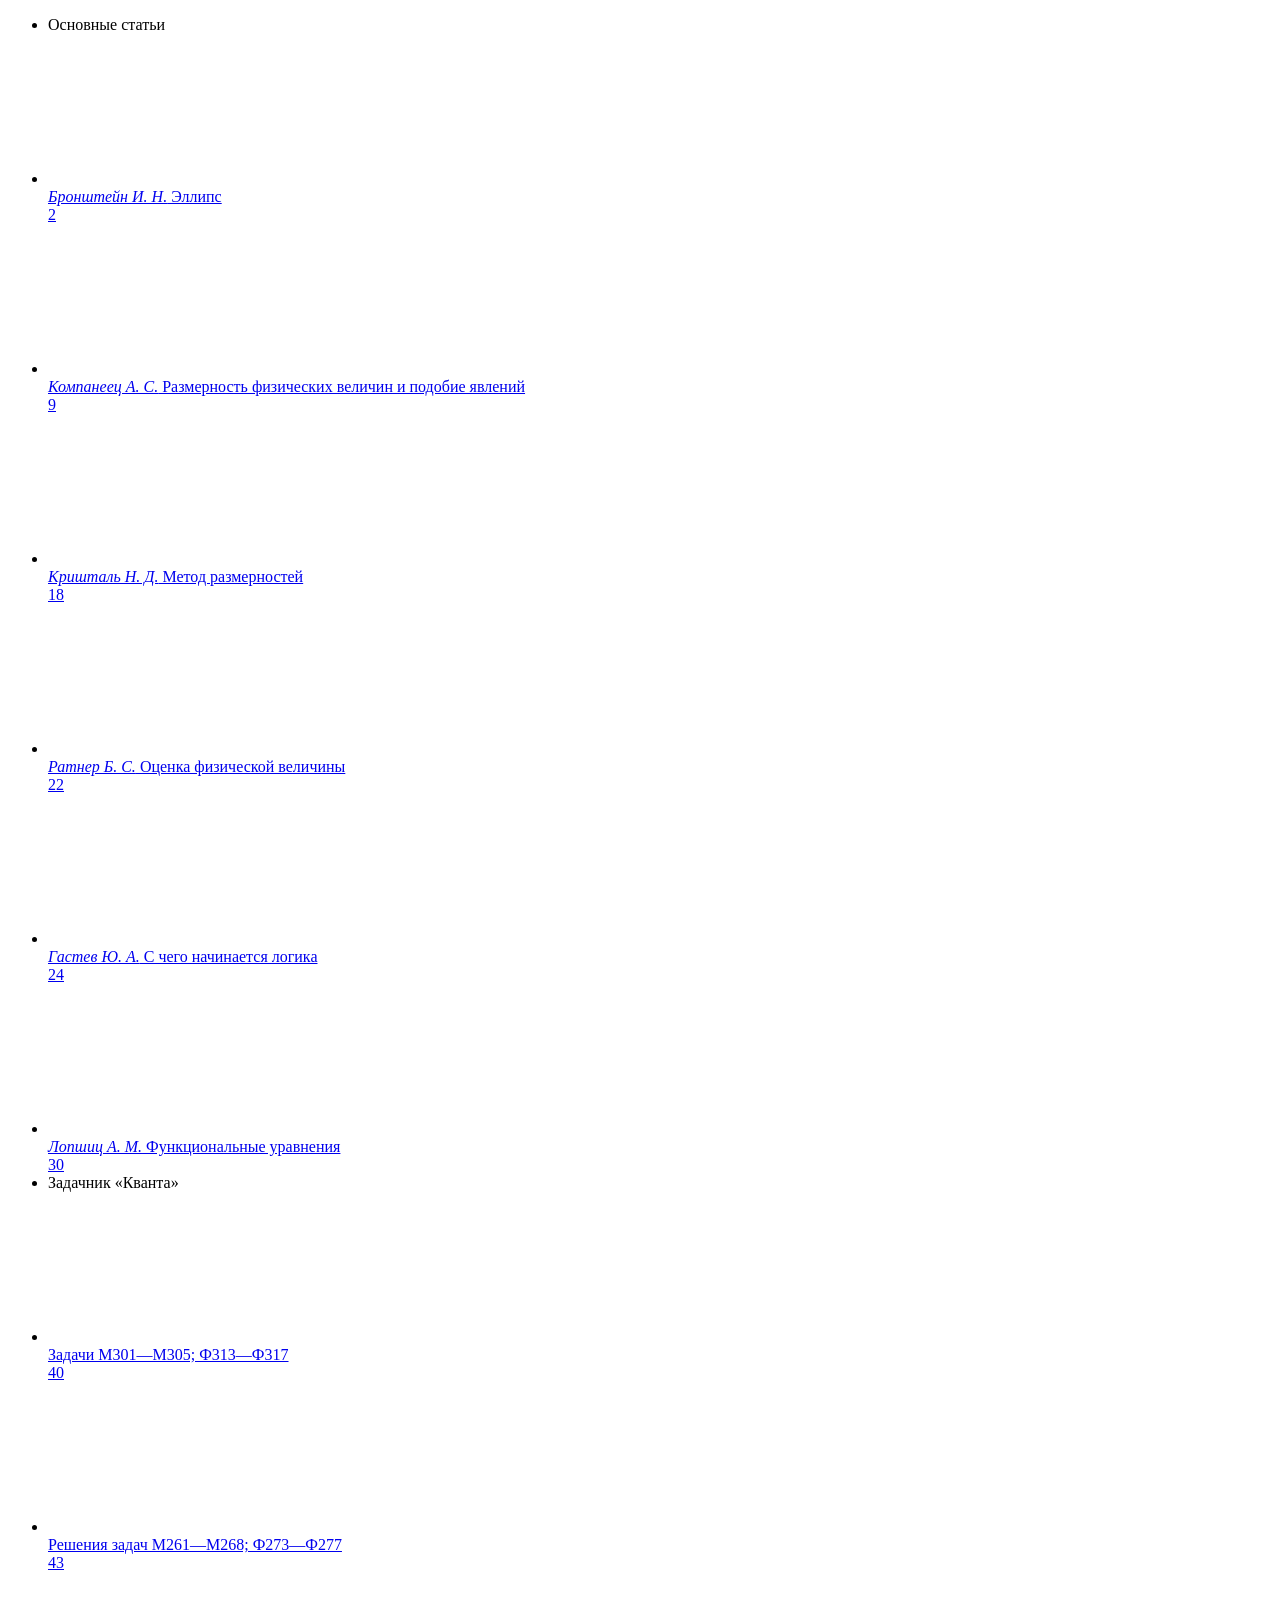
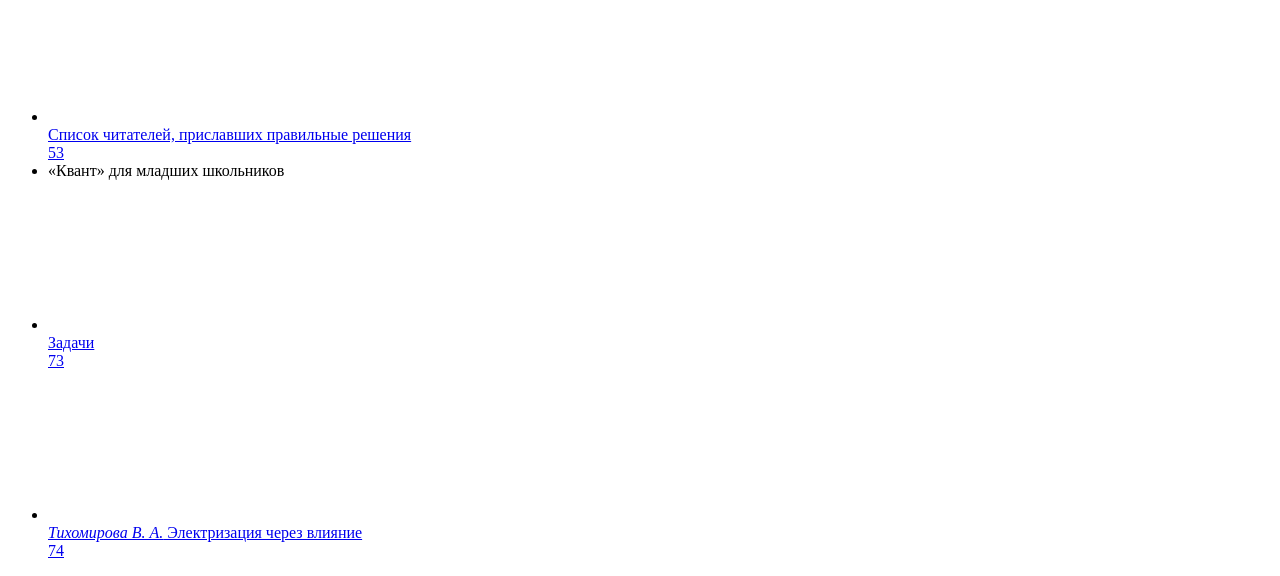
==== source/kvantdigital/testdata/issue_1975_1.html @ 4da8d1f7 "M1 work in progress: polite client and the kvant.digital and mccme parsers" ====
<!doctype html>
<html><head>
<title>Квант. — 1975. — № 1 / 1975 год / Номера // Архив журнала «Квант»</title>
<script type="application/ld+json">{"@context":"https:\/\/schema.org","@graph":[{"@type":"WebPage","@id":"https:\/\/www.kvant.digital\/issues\/1975\/1\/","url":"https:\/\/www.kvant.digital\/issues\/1975\/1\/","name":"Квант. — 1975. — № 1 \/ 1975~год \/ Номера"},{"@type":"WebSite","@id":"https:\/\/www.kvant.digital\/issues\/1975\/1\/'#website","url":"https:\/\/www.kvant.digital\/issues\/1975\/1\/","name":"Архив журнала «Квант»","description":"Квант: научно-популярный физико-математический журнал Академии наук СССР и Академии педагогических наук СССР. — 1975. — № 1. — 80 с.","inLanguage":"ru-RU"}]}</script>
<script type="application/ld+json">{"@context":"https:\/\/schema.org","@type":"PublicationIssue","name":"Квант. — 1975. — № 1","description":"Квант: научно-популярный физико-математический журнал Академии наук СССР и Академии педагогических наук СССР. — 1975. — № 1. — 80 с.","issueNumber":"1","datePublished":"1975","inLanguage":"ru","url":"https\/\/www.kvant.digital\/issues\/1975\/1\/","image":"https:\/\/www.kvant.digital\/data\/kvant_1975_1\/thumb@hd.jpg","isPartOf":{"@type":"Periodical","name":"Квант","alternateName":"Kvant","issn":"0130-2221","url":"https:\/\/www.kvant.digital","publisher":{"@type":"Organization","name":"Московский центр непрерывного математического образования"}}}</script>
</head><body>
<ul class="object--toc copy--target">
<li>
<div class="toc--item toc--section toc--simple toc--lev--0">
<div class="toc--title"><span>Основные статьи</span></div>
</div>
</li>
<li>
<div class="toc--item toc--lev--0 "><ins class="prop--noft"><svg class="glyph-g-index-opus "><use xlink:href="#g-index-opus"></use></svg></ins><div class="toc--title"><a target="_blank" href="//www.kvant.digital/issues/1975/1/bronshteyn-ellips-d2e5763b/" class=" "><span><span><em>Бронштейн&nbsp;И.&nbsp;Н.</em> Эллипс</span></span></a></div><span class="toc--page no-copy tip sys--tip" title="Открыть&amp;nbsp;в&amp;nbsp;номере"><a target="_blank" href="//www.kvant.digital/view/kvant_1975_1/p3/" class=" "><span> 2</span></a> </span></div> </li>
<li>
<div class="toc--item toc--lev--0 "><ins class="prop--noft"><svg class="glyph-g-index-opus "><use xlink:href="#g-index-opus"></use></svg></ins><div class="toc--title"><a target="_blank" href="//www.kvant.digital/issues/1975/1/kompaneets-razmernost_fizicheskih_velichin_i_podobie_yavleniy-bb7fb941/" class=" "><span><span><em>Компанеец&nbsp;А.&nbsp;С.</em> Размерность физических величин и&nbsp;подобие явлений</span></span></a></div><span class="toc--page no-copy tip sys--tip" title="Открыть&amp;nbsp;в&amp;nbsp;номере"><a target="_blank" href="//www.kvant.digital/view/kvant_1975_1/p10/" class=" "><span> 9</span></a> </span></div> </li>
<li>
<div class="toc--item toc--lev--0 "><ins class="prop--noft"><svg class="glyph-g-index-opus "><use xlink:href="#g-index-opus"></use></svg></ins><div class="toc--title"><a target="_blank" href="//www.kvant.digital/issues/1975/1/krishtal-metod_razmernostey-f319ab3d/" class=" "><span><span><em>Кришталь&nbsp;Н.&nbsp;Д.</em> Метод размерностей</span></span></a></div><span class="toc--page no-copy tip sys--tip" title="Открыть&amp;nbsp;в&amp;nbsp;номере"><a target="_blank" href="//www.kvant.digital/view/kvant_1975_1/p19/" class=" "><span> 18</span></a> </span></div> </li>
<li>
<div class="toc--item toc--lev--0 "><ins class="prop--noft"><svg class="glyph-g-index-opus "><use xlink:href="#g-index-opus"></use></svg></ins><div class="toc--title"><a target="_blank" href="//www.kvant.digital/issues/1975/1/ratner-otsenka_fizicheskoy_velichinyi-5a259a0b/" class=" "><span><span><em>Ратнер&nbsp;Б.&nbsp;С.</em> Оценка физической величины</span></span></a></div><span class="toc--page no-copy tip sys--tip" title="Открыть&amp;nbsp;в&amp;nbsp;номере"><a target="_blank" href="//www.kvant.digital/view/kvant_1975_1/p23/" class=" "><span> 22</span></a> </span></div> </li>
<li>
<div class="toc--item toc--lev--0 "><ins class="prop--noft"><svg class="glyph-g-index-opus "><use xlink:href="#g-index-opus"></use></svg></ins><div class="toc--title"><a target="_blank" href="//www.kvant.digital/issues/1975/1/gastev-s_chego_nachinaetsya_logika-09b82ed8/" class=" "><span><span><em>Гастев&nbsp;Ю.&nbsp;А.</em> С&nbsp;чего начинается логика</span></span></a></div><span class="toc--page no-copy tip sys--tip" title="Открыть&amp;nbsp;в&amp;nbsp;номере"><a target="_blank" href="//www.kvant.digital/view/kvant_1975_1/p25/" class=" "><span> 24</span></a> </span></div> </li>
<li>
<div class="toc--item toc--lev--0 "><ins class="prop--noft"><svg class="glyph-g-index-opus "><use xlink:href="#g-index-opus"></use></svg></ins><div class="toc--title"><a target="_blank" href="//www.kvant.digital/issues/1975/1/lopshits-funktsionalnyie_uravneniya-1401bd9c/" class=" "><span><span><em>Лопшиц&nbsp;А.&nbsp;М.</em> Функциональные уравнения</span></span></a></div><span class="toc--page no-copy tip sys--tip" title="Открыть&amp;nbsp;в&amp;nbsp;номере"><a target="_blank" href="//www.kvant.digital/view/kvant_1975_1/p31/" class=" "><span> 30</span></a> </span></div> </li>
<li>
<div class="toc--item toc--section toc--simple toc--lev--0">
<div class="toc--title"><span>Задачник «Кванта»</span></div>
</div>
</li>
<li>
<div class="toc--item toc--lev--1 "><ins ><svg class="glyph-g-index-opus "><use xlink:href="#g-index-opus"></use></svg></ins><div class="toc--title"><a target="_blank" href="//www.kvant.digital/issues/1975/1/zadachi_m301_m305_f313_f317-02eea297/" class=" "><span><span>Задачи М301&zwj;—&zwj;М305; Ф313&zwj;—&zwj;Ф317</span></span></a></div><span class="toc--page no-copy tip sys--tip" title="Открыть&amp;nbsp;в&amp;nbsp;номере"><a target="_blank" href="//www.kvant.digital/view/kvant_1975_1/p41/" class=" "><span> 40</span></a> </span></div> </li>
<li>
<div class="toc--item toc--lev--1 "><ins ><svg class="glyph-g-index-opus "><use xlink:href="#g-index-opus"></use></svg></ins><div class="toc--title"><a target="_blank" href="//www.kvant.digital/issues/1975/1/resheniya_zadach_m261_m268_f273_f277-9419909b/" class=" "><span><span>Решения задач М261&zwj;—&zwj;М268; Ф273&zwj;—&zwj;Ф277</span></span></a></div><span class="toc--page no-copy tip sys--tip" title="Открыть&amp;nbsp;в&amp;nbsp;номере"><a target="_blank" href="//www.kvant.digital/view/kvant_1975_1/p44/" class=" "><span> 43</span></a> </span></div> </li>
<li>
<div class="toc--item toc--lev--x "><ins class="prop--noft"><svg class="glyph-g-index-opus "><use xlink:href="#g-index-opus"></use></svg></ins><div class="toc--title"><a target="_blank" href="//www.kvant.digital/issues/1975/1/spisok_chitateley_prislavshih_pravilnyie_resheniya-7f13b674/" class=" "><span><span>Список читателей, приславших правильные решения</span></span></a></div><span class="toc--page no-copy tip sys--tip" title="Открыть&amp;nbsp;в&amp;nbsp;номере"><a target="_blank" href="//www.kvant.digital/view/kvant_1975_1/p54/" class=" "><span> 53</span></a> </span></div> </li>
<li>
<div class="toc--item toc--section toc--simple toc--lev--0">
<div class="toc--title"><span>«Квант» для младших школьников</span></div>
</div>
</li>
<li>
<div class="toc--item toc--lev--1 "><ins ><svg class="glyph-g-index-opus "><use xlink:href="#g-index-opus"></use></svg></ins><div class="toc--title"><a target="_blank" href="//www.kvant.digital/issues/1975/1/zadachi-222afe30/" class=" "><span><span>Задачи</span></span></a></div><span class="toc--page no-copy tip sys--tip" title="Открыть&amp;nbsp;в&amp;nbsp;номере"><a target="_blank" href="//www.kvant.digital/view/kvant_1975_1/p74/" class=" "><span> 73</span></a> </span></div> </li>
<li>
<div class="toc--item toc--lev--1 "><ins class="prop--noft"><svg class="glyph-g-index-opus "><use xlink:href="#g-index-opus"></use></svg></ins><div class="toc--title"><a target="_blank" href="//www.kvant.digital/issues/1975/1/tihomirova-elektrizatsiya_cherez_vliyanie-6f010fc2/" class=" "><span><span><em>Тихомирова&nbsp;В.&nbsp;А.</em> Электризация через влияние</span></span></a></div><span class="toc--page no-copy tip sys--tip" title="Открыть&amp;nbsp;в&amp;nbsp;номере"><a target="_blank" href="//www.kvant.digital/view/kvant_1975_1/p75/" class=" "><span> 74</span></a> </span></div> </li>
</ul>
</body></html>
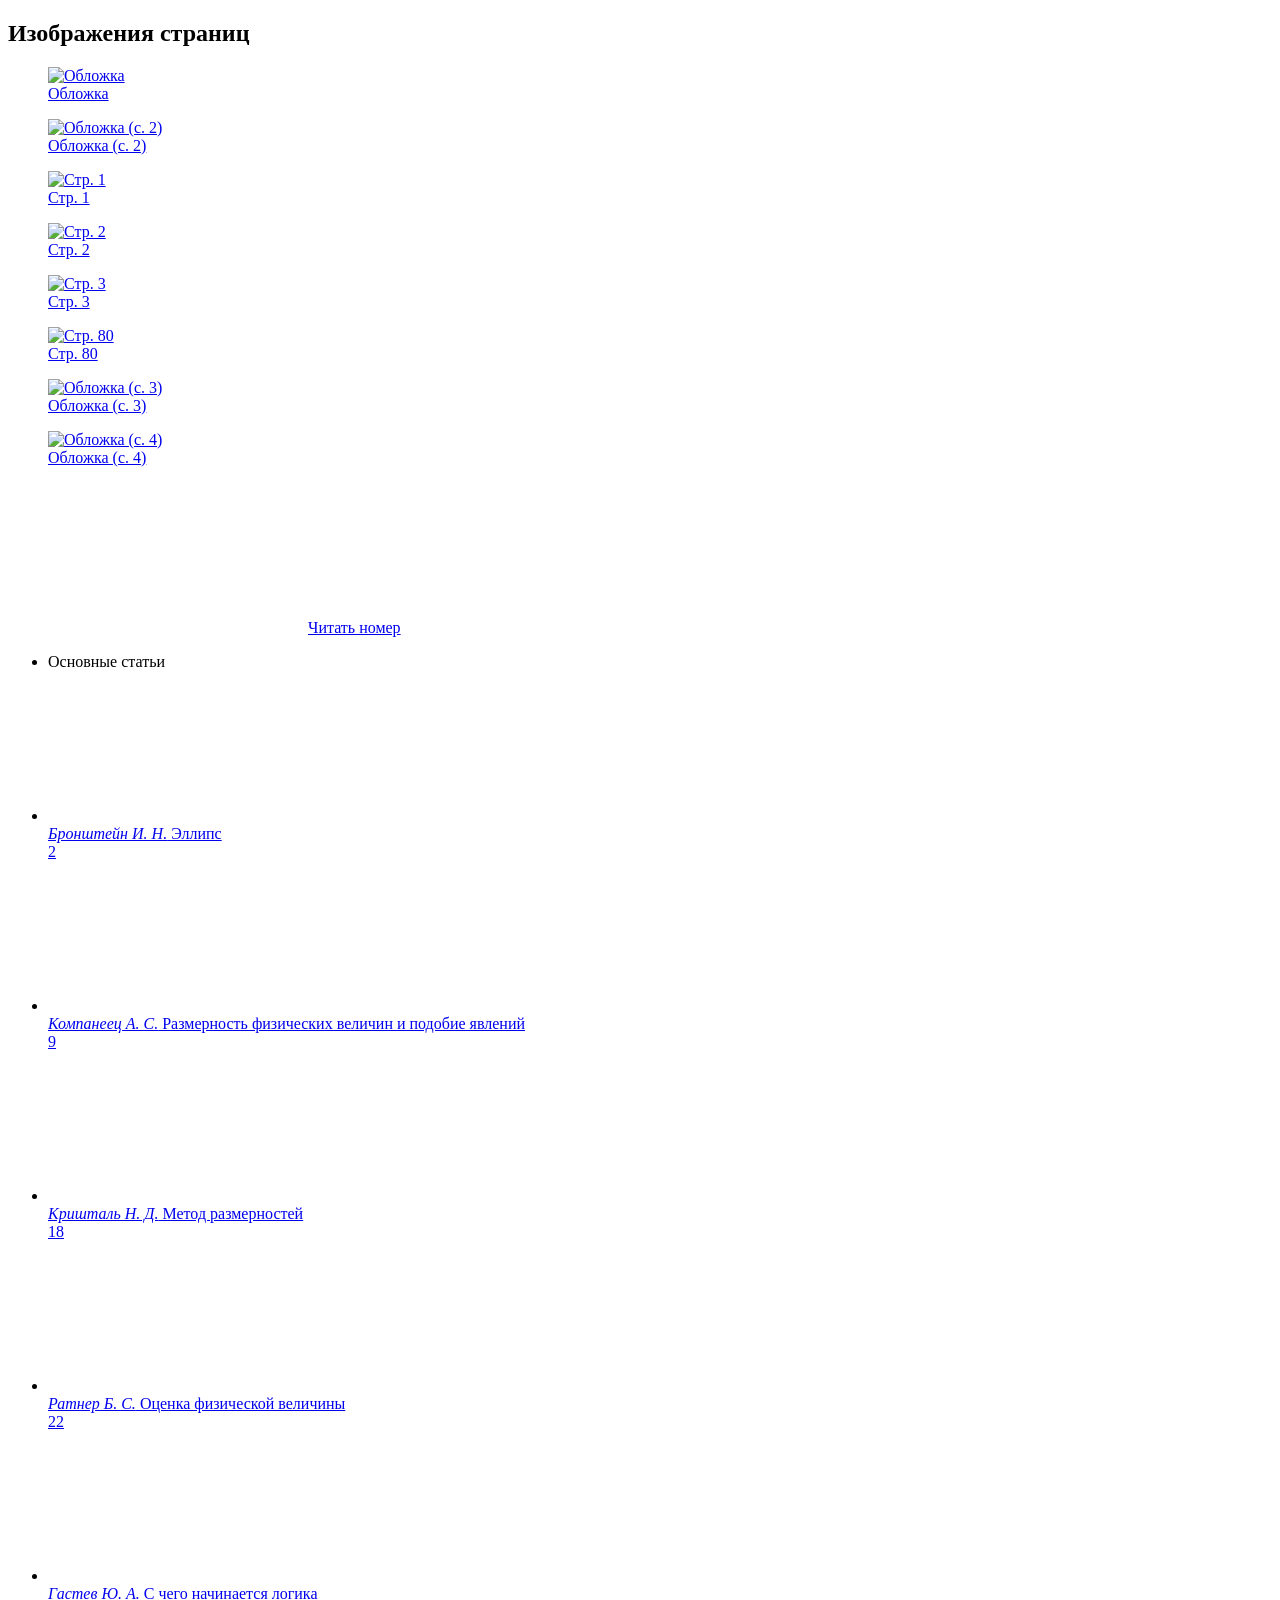
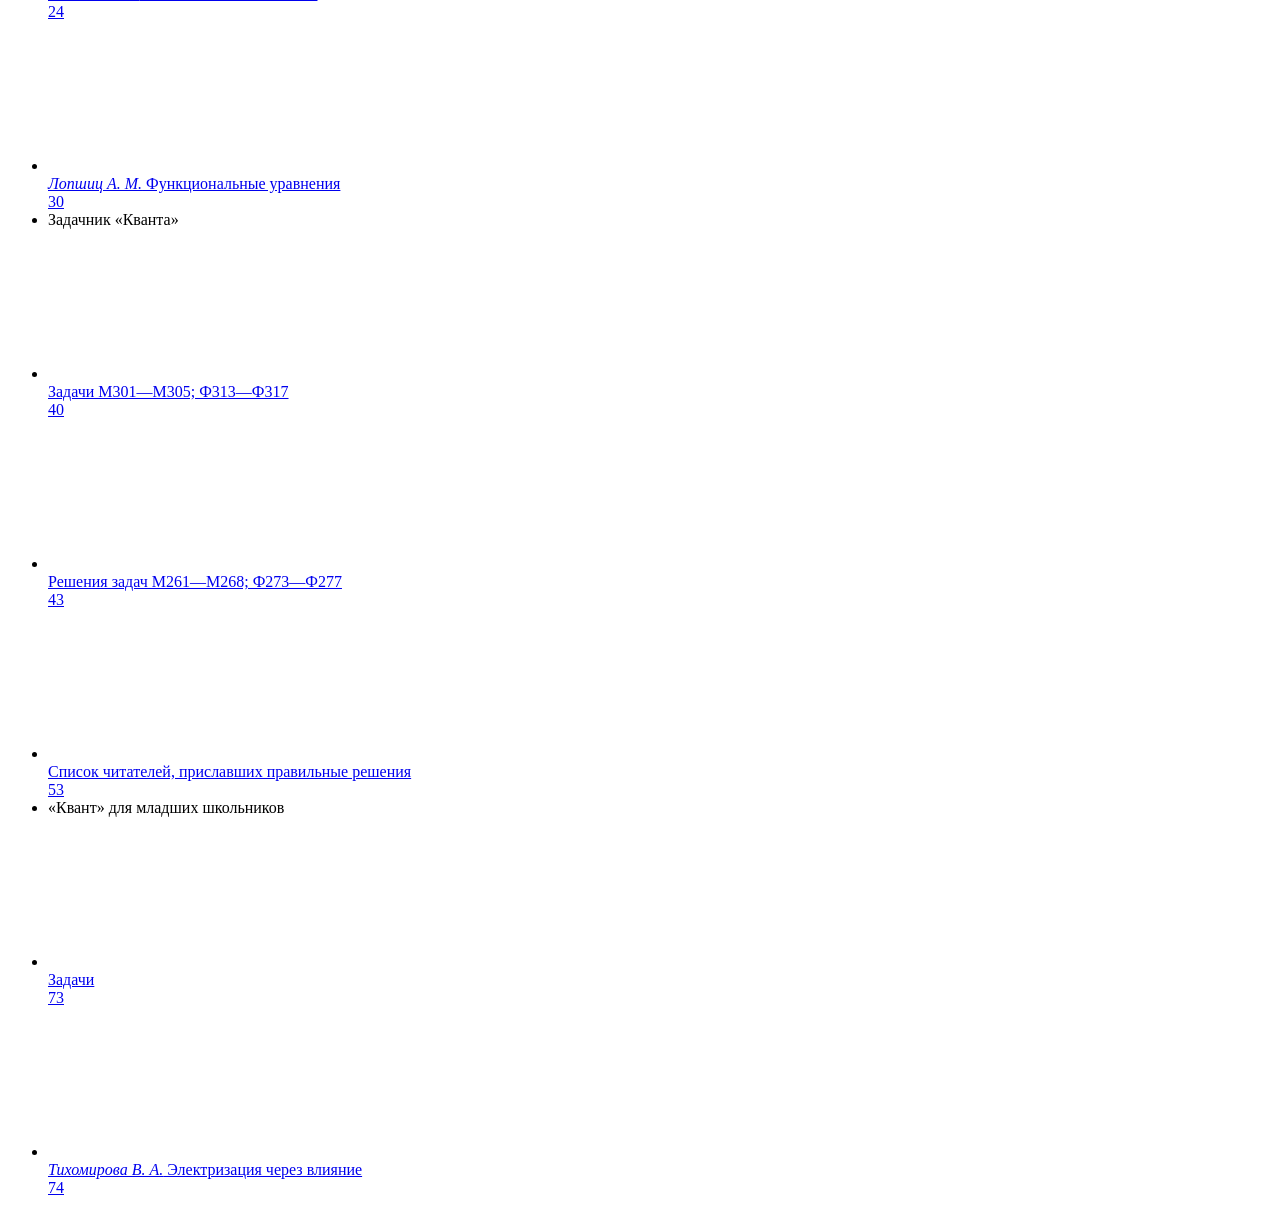
==== commit 3ab0ab93: "Finish the three source clients The mirror's front page is its whole site map, so ParseArchive reads" ====
--- a/source/kvantdigital/testdata/issue_1975_1.html
+++ b/source/kvantdigital/testdata/issue_1975_1.html
@@ -4,6 +4,43 @@
 <script type="application/ld+json">{"@context":"https:\/\/schema.org","@graph":[{"@type":"WebPage","@id":"https:\/\/www.kvant.digital\/issues\/1975\/1\/","url":"https:\/\/www.kvant.digital\/issues\/1975\/1\/","name":"Квант. — 1975. — № 1 \/ 1975~год \/ Номера"},{"@type":"WebSite","@id":"https:\/\/www.kvant.digital\/issues\/1975\/1\/'#website","url":"https:\/\/www.kvant.digital\/issues\/1975\/1\/","name":"Архив журнала «Квант»","description":"Квант: научно-популярный физико-математический журнал Академии наук СССР и Академии педагогических наук СССР. — 1975. — № 1. — 80 с.","inLanguage":"ru-RU"}]}</script>
 <script type="application/ld+json">{"@context":"https:\/\/schema.org","@type":"PublicationIssue","name":"Квант. — 1975. — № 1","description":"Квант: научно-популярный физико-математический журнал Академии наук СССР и Академии педагогических наук СССР. — 1975. — № 1. — 80 с.","issueNumber":"1","datePublished":"1975","inLanguage":"ru","url":"https\/\/www.kvant.digital\/issues\/1975\/1\/","image":"https:\/\/www.kvant.digital\/data\/kvant_1975_1\/thumb@hd.jpg","isPartOf":{"@type":"Periodical","name":"Квант","alternateName":"Kvant","issn":"0130-2221","url":"https:\/\/www.kvant.digital","publisher":{"@type":"Organization","name":"Московский центр непрерывного математического образования"}}}</script>
 </head><body>
+<div class="box--block media--screen no-copy">
+<h2>Изображения страниц</h2>
+<div class="block--swiper-objects swiper--thumbs">
+<div class="swiper--slides">
+<div class="swiper swiper-spaced swiper--boxes">
+<div class="swiper-wrapper">
+<div class="swiper-slide swiper-spacer swiper-fit swiper-thumb">
+<a target="_blank" href="//www.kvant.digital/view/kvant_1975_1/p0/" class=" "><figure data-ord="0" data-orient="portrait"><span data-img style="--ratio:1200/1861"><img src="//www.kvant.digital/data/kvant_1975_1/jpg/0000.jpg" alt="Обложка" decoding="async" loading="lazy" /></span><figcaption ><span>Обложка</span></figcaption></figure></a>
+</div>
+<div class="swiper-slide swiper-spacer swiper-fit swiper-thumb">
+<a target="_blank" href="//www.kvant.digital/view/kvant_1975_1/p1/" class=" "><figure data-ord="0" data-orient="portrait"><span data-img style="--ratio:1200/1861"><img src="//www.kvant.digital/data/kvant_1975_1/jpg/0000_a.jpg" alt="Обложка (с. 2)" decoding="async" loading="lazy" /></span><figcaption ><span>Обложка (с. 2)</span></figcaption></figure></a>
+</div>
+<div class="swiper-slide swiper-spacer swiper-fit swiper-thumb">
+<a target="_blank" href="//www.kvant.digital/view/kvant_1975_1/p2/" class=" "><figure data-ord="0" data-orient="portrait"><span data-img style="--ratio:1200/1861"><img src="//www.kvant.digital/data/kvant_1975_1/jpg/0001.jpg" alt="Стр.&nbsp;1" decoding="async" loading="lazy" /></span><figcaption ><span>Стр.&nbsp;1</span></figcaption></figure></a>
+</div>
+<div class="swiper-slide swiper-spacer swiper-fit swiper-thumb">
+<a target="_blank" href="//www.kvant.digital/view/kvant_1975_1/p3/" class=" "><figure data-ord="0" data-orient="portrait"><span data-img style="--ratio:1200/1861"><img src="//www.kvant.digital/data/kvant_1975_1/jpg/0002.jpg" alt="Стр.&nbsp;2" decoding="async" loading="lazy" /></span><figcaption ><span>Стр.&nbsp;2</span></figcaption></figure></a>
+</div>
+<div class="swiper-slide swiper-spacer swiper-fit swiper-thumb">
+<a target="_blank" href="//www.kvant.digital/view/kvant_1975_1/p4/" class=" "><figure data-ord="0" data-orient="portrait"><span data-img style="--ratio:1200/1861"><img src="//www.kvant.digital/data/kvant_1975_1/jpg/0003.jpg" alt="Стр.&nbsp;3" decoding="async" loading="lazy" /></span><figcaption ><span>Стр.&nbsp;3</span></figcaption></figure></a>
+</div>
+<div class="swiper-slide swiper-spacer swiper-fit swiper-thumb">
+<a target="_blank" href="//www.kvant.digital/view/kvant_1975_1/p81/" class=" "><figure data-ord="0" data-orient="portrait"><span data-img style="--ratio:1200/1861"><img src="//www.kvant.digital/data/kvant_1975_1/jpg/0080.jpg" alt="Стр.&nbsp;80" decoding="async" loading="lazy" /></span><figcaption ><span>Стр.&nbsp;80</span></figcaption></figure></a>
+</div>
+<div class="swiper-slide swiper-spacer swiper-fit swiper-thumb">
+<a target="_blank" href="//www.kvant.digital/view/kvant_1975_1/p82/" class=" "><figure data-ord="0" data-orient="portrait"><span data-img style="--ratio:1200/1861"><img src="//www.kvant.digital/data/kvant_1975_1/jpg/0080_a.jpg" alt="Обложка (с. 3)" decoding="async" loading="lazy" /></span><figcaption ><span>Обложка (с. 3)</span></figcaption></figure></a>
+</div>
+<div class="swiper-slide swiper-spacer swiper-fit swiper-thumb">
+<a target="_blank" href="//www.kvant.digital/view/kvant_1975_1/p83/" class=" "><figure data-ord="0" data-orient="portrait"><span data-img style="--ratio:1200/1861"><img src="//www.kvant.digital/data/kvant_1975_1/jpg/0080_b.jpg" alt="Обложка (с. 4)" decoding="async" loading="lazy" /></span><figcaption ><span>Обложка (с. 4)</span></figcaption></figure></a>
+</div>
+</div>
+</div>
+</div>
+</div>
+<div class="media--screen no-copy block--buttons">
+<a class="ui--button no-copy theme--white-brd " type="button" href="//www.kvant.digital/view/kvant_1975_1/" target="_blank" rel="noopener" ><ins><svg class="glyph-g-mode-2x1 "><use xlink:href="#g-mode-2x1"></use></svg></ins><span>Читать номер</span></a> </div>
+</div>
 <ul class="object--toc copy--target">
 <li>
 <div class="toc--item toc--section toc--simple toc--lev--0">
